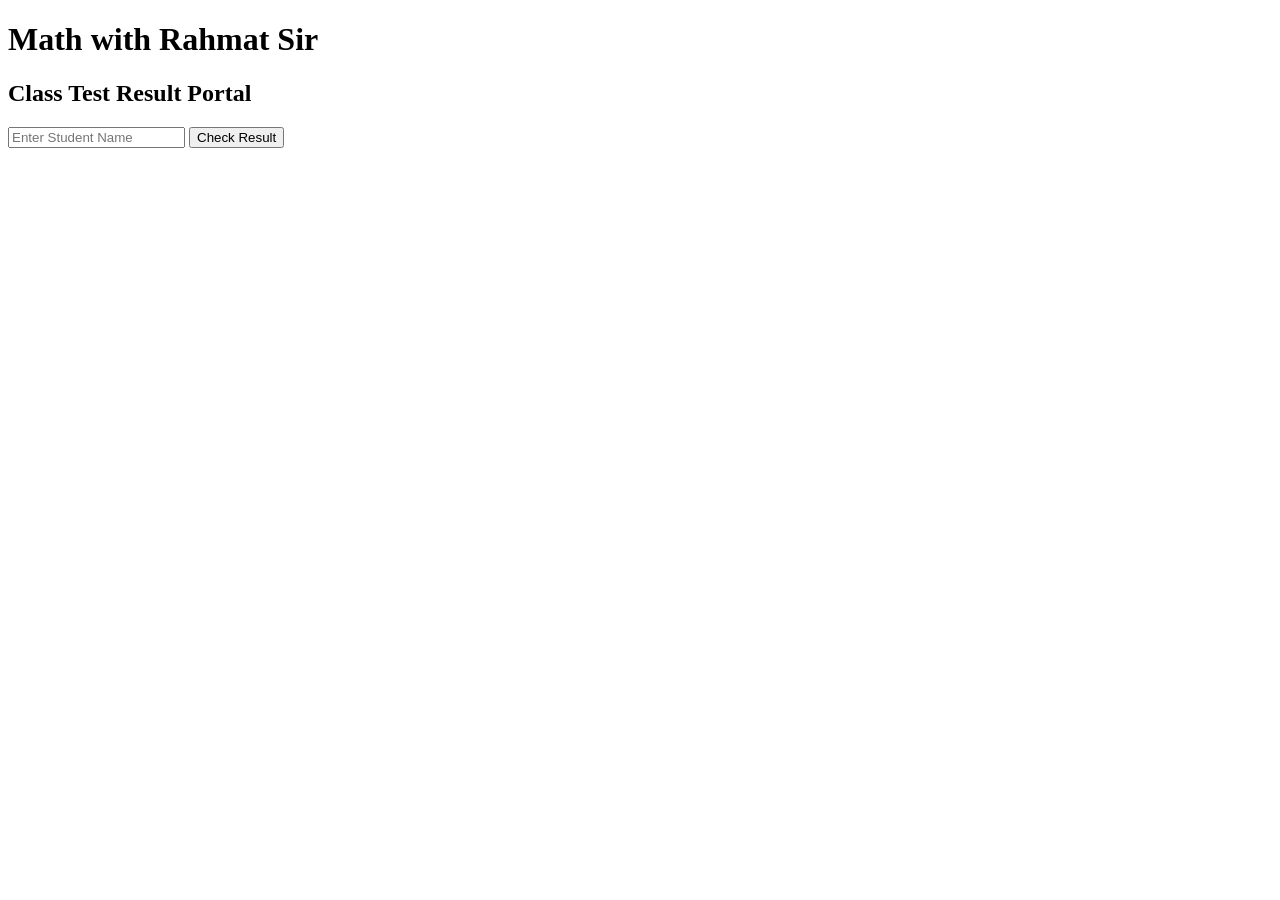
==== index.html @ 83932af2 "Add initial HTML structure for result portal" ====
<!DOCTYPE html>
<html lang="en">
<head>
<meta charset="UTF-8">
<meta name="viewport" content="width=device-width, initial-scale=1.0">
<title>Math with Rahmat Sir - Result Portal</title>
<link rel="stylesheet" href="style.css">
</head>
<body>

<div class="container">
<h1>Math with Rahmat Sir</h1>
<h2>Class Test Result Portal</h2>

<input type="text" id="name" placeholder="Enter Student Name">

<button onclick="searchResult()">Check Result</button>

<div id="result"></div>
</div>

<script src="script.js"></script>

</body>
</html>
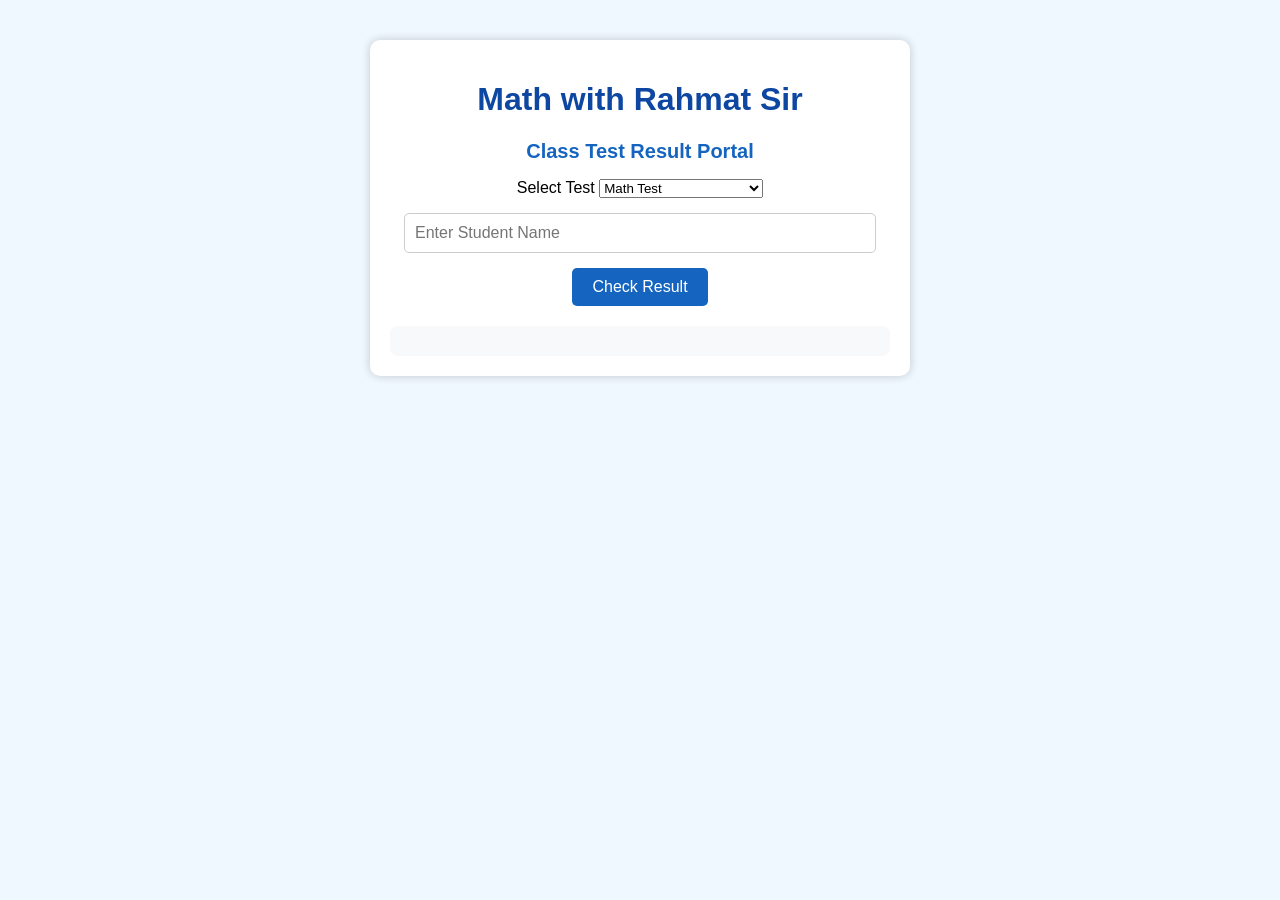
==== commit 924b4373: "Fix HTML structure and add search box" ====
--- a/index.html
+++ b/index.html
@@ -1,25 +1,38 @@
+
 <!DOCTYPE html>
 <html lang="en">
 <head>
-<meta charset="UTF-8">
-<meta name="viewport" content="width=device-width, initial-scale=1.0">
-<title>Math with Rahmat Sir - Result Portal</title>
-<link rel="stylesheet" href="style.css">
+  <meta charset="UTF-8">
+  <meta name="viewport" content="width=device-width, initial-scale=1.0">
+  <title>Math with Rahmat Sir - Result Portal</title>
+  <link rel="stylesheet" href="style.css">
 </head>
+
 <body>
+  <div class="container">
+    <h1>Math with Rahmat Sir</h1>
+    <h2>Class Test Result Portal</h2>
 
-<div class="container">
-<h1>Math with Rahmat Sir</h1>
-<h2>Class Test Result Portal</h2>
+    <div class="search-box">
+      <label for="testType">Select Test</label>
+      <select id="testType">
+        <option value="math">Math Test</option>
+        <option value="english">English Vocabulary Test</option>
+      </select>
 
-<input type="text" id="name" placeholder="Enter Student Name">
+      <input
+        type="text"
+        id="name"
+        placeholder="Enter Student Name"
+        autocomplete="off"
+      >
 
-<button onclick="searchResult()">Check Result</button>
+      <button onclick="searchResult()">Check Result</button>
+    </div>
 
-<div id="result"></div>
-</div>
+    <div id="result"></div>
+  </div>
 
-<script src="script.js"></script>
-
+  <script src="script.js"></script>
 </body>
 </html>
--- a/style.css
+++ b/style.css
@@ -0,0 +1,50 @@
+body{
+    font-family:Arial,sans-serif;
+    background:#f0f8ff;
+    margin:0;
+    padding:0;
+}
+.container{
+    width:90%;
+    max-width:500px;
+    margin:40px auto;
+    background:#fff;
+    padding:20px;
+    border-radius:10px;
+    box-shadow:0 0 10px rgba(0,0,0,.2);
+    text-align:center;
+}
+h1{
+    color:#0d47a1;
+}
+h2{
+    color:#1565c0;
+    font-size:20px;
+}
+input{
+    width:90%;
+    padding:10px;
+    margin:15px 0;
+    border:1px solid #ccc;
+    border-radius:5px;
+    font-size:16px;
+}
+button{
+    background:#1565c0;
+    color:white;
+    padding:10px 20px;
+    border:none;
+    border-radius:5px;
+    font-size:16px;
+    cursor:pointer;
+}
+button:hover{
+    background:#0d47a1;
+}
+#result{
+    margin-top:20px;
+    text-align:left;
+    padding:15px;
+    background:#f8f9fa;
+    border-radius:8px;
+}
